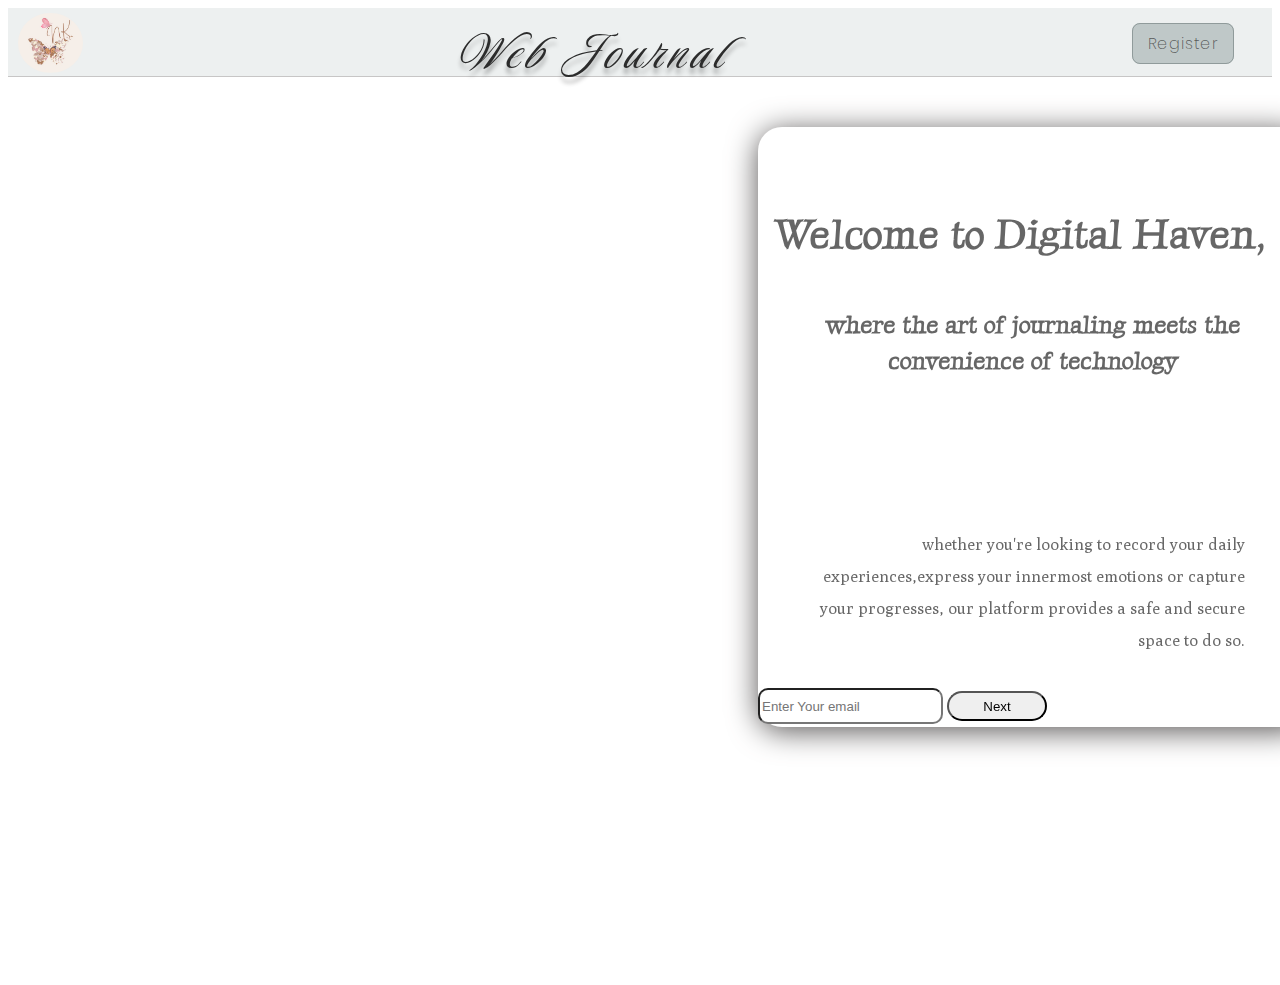
==== index.html @ ea787729 "Change CSS"" ====
<!DOCTYPE html>
<html lang="en">

<head>
    <meta charset="UTF-8">
    <meta http-equiv="X-UA-Compatible" content="IE=edge">
    <meta name="viewport" content="width=device-width, initial-scale=1.0">
    <link rel="stylesheet" href="style.css">
    <link href="https://fonts.googleapis.com/css2?family=Luxurious+Script&family=Poppins&display=swap" rel="stylesheet">
    <link rel="preconnect" href="https://fonts.googleapis.com">
<link rel="preconnect" href="https://fonts.gstatic.com" crossorigin>
<link href="https://fonts.googleapis.com/css2?family=Luxurious+Roman&family=Poly:ital@1&display=swap" rel="stylesheet">
    <title>Main Page</title>
</head>

<body>

    <header>
        <div class="L-block">
            <div>
                <a href="#" title="logo">
                    <img src="./public/images/logo.JPG" alt="logo" class="logo-block">
                </a>
            </div>
            <!-- <div class="header-block"> 
                <nav class="nav-block">
                    <ul>
                        <li><a href="" title="">Home</a></li>
                        <li><a href="" title="">About-us</a></li>
                        <li><a href="" title="">Contact-us</a></li>
                    </ul>
                </nav>
            </div>-->
            <div class="title-block">
                <p>Web Journal</p>
            </div>

            <div class="button-block">
                <a href="" class="btn">Register</a>
            </div>
        </div>
    </header>
    <div id="H-block">
        <div class="background-image"></div>
        <div class="log-block">
            <div class="title">
                <h2>Welcome to Digital Haven,</h2>
                <h3>where the art of journaling meets the convenience of technology</h3>
                <p>whether you're looking to record your daily experiences,express your innermost emotions or capture your progresses, our platform provides a safe and secure space to do so.</p>
            </div>
<!-- <form>
                <div class="J-block"> 
                   <label for="journalname"> <input type="text" class="journalname" id="journalname" placeholder="Enter your journal name" required/></label>
                    <button name="nextBtn">Next</button>
                </div>
                <div id="password">
                  <label for="password"> Journal password <input type="password" name="password" placeholder="password" required/></label>
                    <a href="" class="btn2" >Login</a>
                </div>

            </form>-->
            <form action="">
                <div class="form-field">
                    <label for="email"><input type="text" name="email" placeholder="Enter Your email"/></label>
                    <button name="nextBtn" class="form-btn">Next</button>
                </div>
                <div class="form-field">
                    <label for="password"><input type="text" id="password" name="password" placeholder="Password"/></label>
                <!-- <button name="loginBtn">Login</button> -->
                <a href="" name="loginBtn" class="form-btn">Login</a>
                </div>
            </form>
        </div>
    </div>
    
    <script>
        const form = document.forms[0];
        const loginBtn= document.querySelector("form a");
        loginBtn.style.display = "none";

        form.addEventListener("submit", function(event){
            event.preventDefault();
        });

        const password = document.forms[0].password;
        password.parentNode.style.display = "none";
        const nextBtn = document.forms[0].nextBtn;

        nextBtn.addEventListener("click", function(){
            password.parentNode.style.display ="block";
            loginBtn.style.display = "block";
            nextBtn.style.display = "none";
            document.forms[0].email.parentNode.style.display = "none";
        });
    </script>

</body>

</html>
---- style.css ----
/*.L-block{
    box-sizing: border-box;
    position: absolute;
    width: 1440px;
    height: 73px;
    left: 0px;
    right: 0px;

}*/
/*body{
    background-image:url('G:\Project\bg pic (1).jpg') ;
    background-size: contain;
    background-repeat: no-repeat;
    width: 200px;
    height: 200px;


}*/
.logo-block {
    width: 65px;
    height: 60px;
    border-radius: 50%;
    margin-top: 5px;
    margin-left: 10px;

}

.L-block {
    display: flex;
    /* justify-content: flex;*/
    background: rgb(237, 240, 240);
    background-blend-mode: lighten;
    height: 68px;
    border-bottom: 1px solid rgb(199, 198, 198);

}


/*.nav-block li {
    list-style-type: none;
    display: inline;
    padding-right: 20px;
    margin-left: 5%;
}

li a {
    text-decoration: none;

}*/

.title {
    font-family: 'Luxurious Roman', cursive;
    padding: 15px;
    line-height: 2;
    opacity: 0.6;
}

.title h2 {
    margin-top: 10%;
    font-size: 2.5rem;
}

.title h3 {
    font-size: 1.5rem;
    text-align: center;
    width: 80%;
    margin: 0 auto;
    line-height: 1.5;
}

.title p {
    font-family: 'Poly', serif;
    margin-top: 150px;
    text-align: right;
    width: 86%;
    margin-left: 25px;
}

.title-block {
    margin-top: -4.5%;
    margin-left: 30%;
}

.title-block p {
    font-family: 'Luxurious Script';
    font-size: 60px;
    font-weight: 400;
    color: rgb(44, 44, 44);
    line-height: 84px;
    display: flex;
    align-items: center;
    text-align: center;
    letter-spacing: 0.08em;
    text-shadow: 0px 6px 4px rgba(0, 0, 0, 0.3);

}
form input {
    height: 30px;
    border-radius: 10px;
}

.form-btn {
    border-radius: 24px;
    height: 30px;
    width: 100px;

}

.button-block {
    margin-left: auto;
    margin-right: 3%;
    margin-top: 23px;
}

.btn {

    background: #bac4c4ea;
    padding: 8px 15px;
    border: 1px solid #909b9b;
    border-radius: 8px;
    text-decoration: none;
    font-size: 16px;
    letter-spacing: 0.05em;
    font-weight: 200;
    font-family: 'Poppins';
    color: rgba(50, 49, 49, 0.753);
}

.btn:hover {
    background-color: #4b52529c;
}

#H-block {
    position: relative
}

.background-image {
    background-image: url('./public/images/Main\ image.jpg');
    background-position: center;
    background-size: cover;
    background-repeat: no-repeat;
    height: 900px;
    /* mix-blend-mode: multiply; */
    opacity: 0.8;
    filter: blur(2px);


}

.log-block {
    position: absolute;
    margin-left: 250px;
    margin-top: 30px;
    width: 550px;
    height: 600px;
    top: 20px;
    left: 500px;
    backdrop-filter: blur(1px);
    background: rgba(255, 255, 255, 0.174);
    box-shadow: 0px 4px 30px #575454;
    border-radius: 24px;

}

 .welcome-block { 
    position: absolute;
    width:700px;
    height:60px;
    
    

}
 /*.welcome2-block{ 
    position:relative;
     display: block; 
    flex-direction: column;
    /* align-items:center; 
    padding-left: 25px;
    padding-right: 20px;
    gap: 40px;
    width:600px;
    height: 130px;
    font-size: 20px;

}
/*.J-block {
    margin-top: 55%;
}

.input {
    width: 350px;
    height: 30px;
    margin-left: 20px;
    border: 1px solid rgb(199, 198, 198);
    border-radius: 8px;
    padding: 5px;


}

.btn2 {
    margin-left: 2%;
    padding: 10px 10px; 
    background: #D6AE91;
    border: 1px solid #909b9b;
    border-radius: 32px;
    text-decoration: none;
    font-size: px;
    letter-spacing: 0.05em; 
    font-weight: 200;
    font-family: 'Poppins';
    color: rgba(50, 49, 49, 0.753);
    
}

.btn2:hover {
    background-color: #c8a083d1;
}

/* #password{ 
    display: none;
}*/
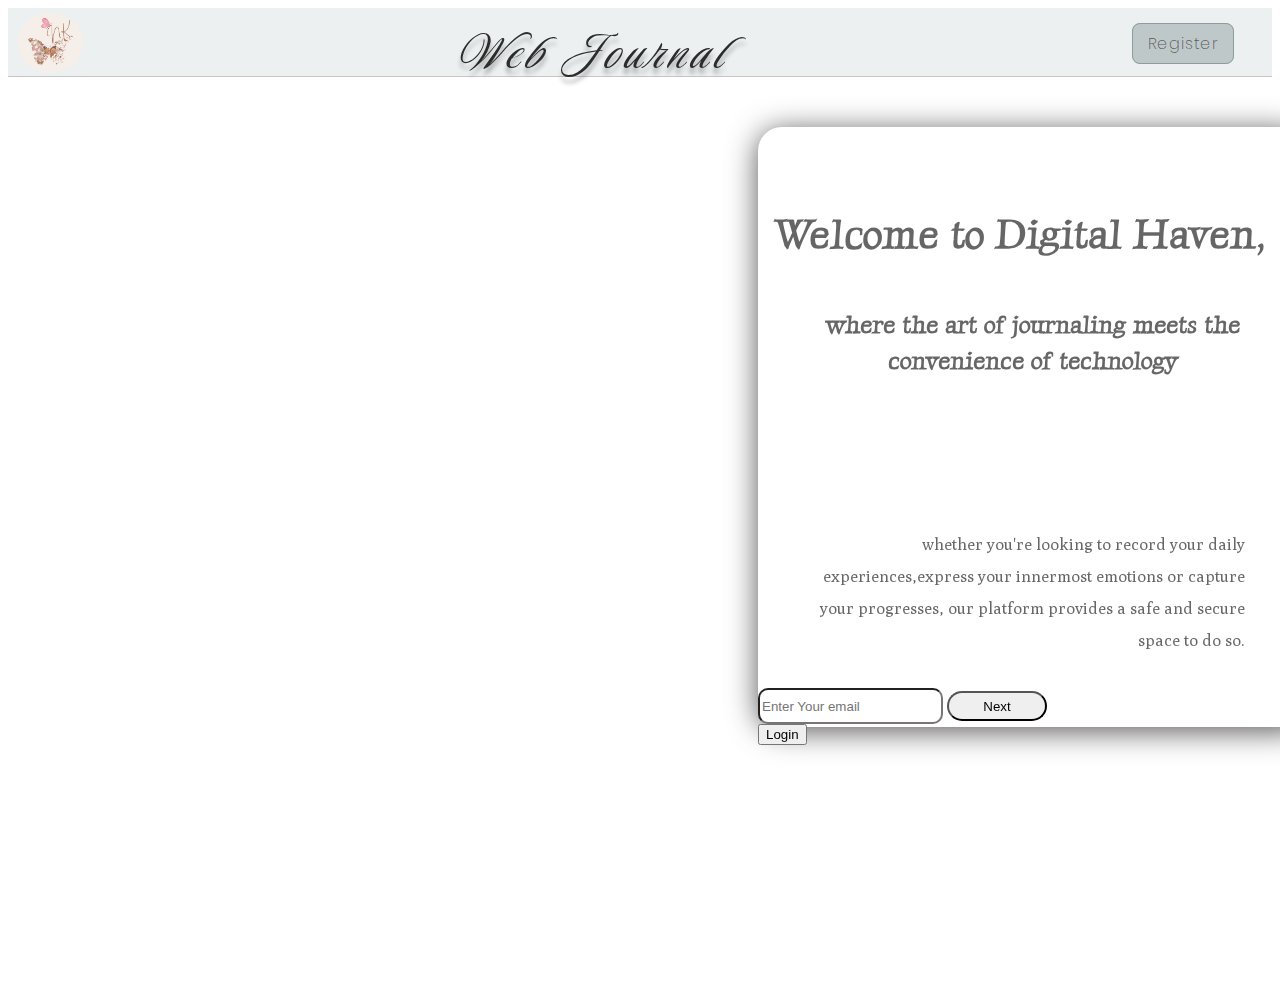
==== commit 7304cef2: "changed" ====
--- a/index.html
+++ b/index.html
@@ -66,7 +66,7 @@
                 </div>
                 <div class="form-field">
                     <label for="password"><input type="text" id="password" name="password" placeholder="Password"/></label>
-                <!-- <button name="loginBtn">Login</button> -->
+                <button name="loginBtn">Login</button>
                 <a href="" name="loginBtn" class="form-btn">Login</a>
                 </div>
             </form>
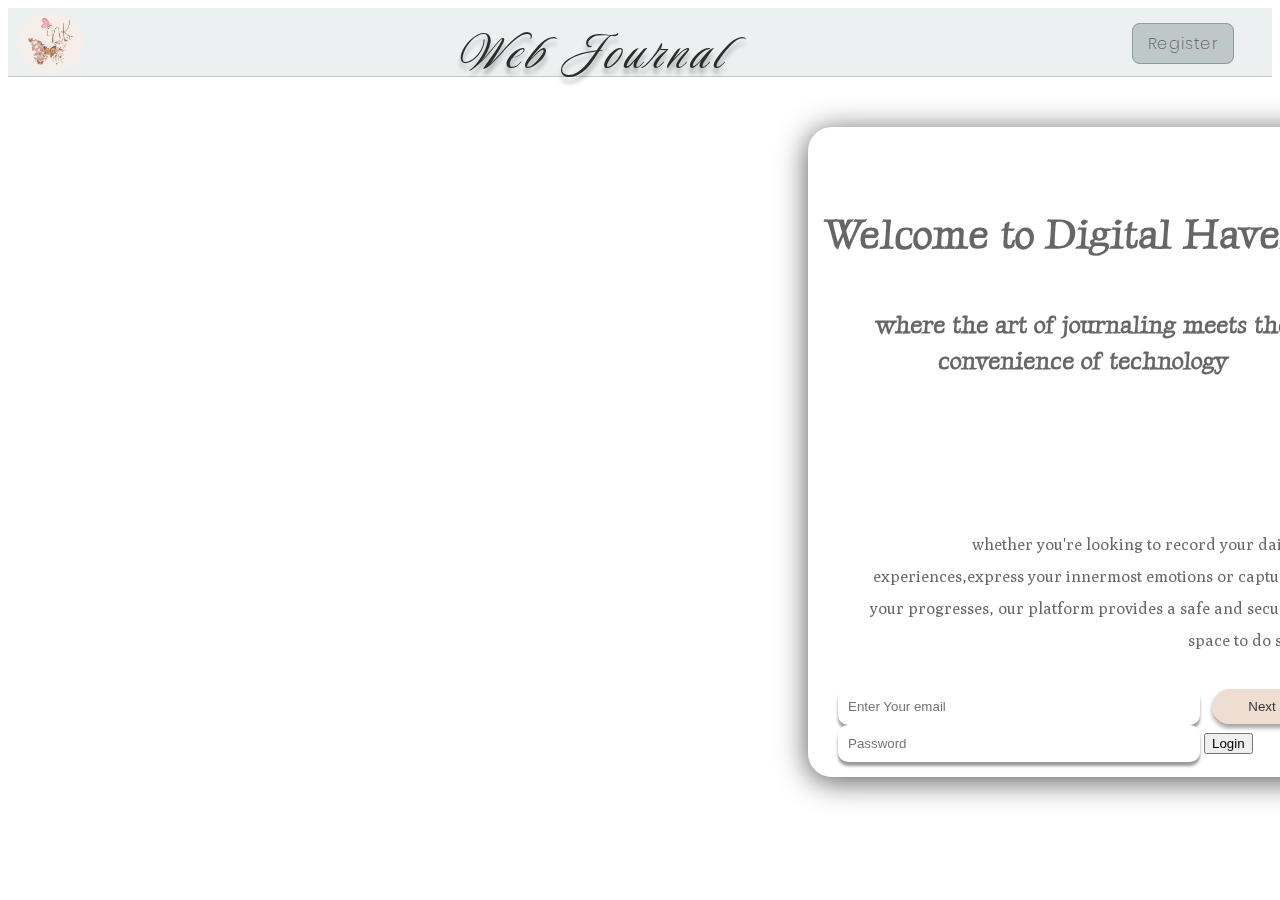
==== commit 9edf6b01: "login button to be updated" ====
--- a/index.html
+++ b/index.html
@@ -22,15 +22,7 @@
                     <img src="./public/images/logo.JPG" alt="logo" class="logo-block">
                 </a>
             </div>
-            <!-- <div class="header-block"> 
-                <nav class="nav-block">
-                    <ul>
-                        <li><a href="" title="">Home</a></li>
-                        <li><a href="" title="">About-us</a></li>
-                        <li><a href="" title="">Contact-us</a></li>
-                    </ul>
-                </nav>
-            </div>-->
+
             <div class="title-block">
                 <p>Web Journal</p>
             </div>
@@ -66,8 +58,8 @@
                 </div>
                 <div class="form-field">
                     <label for="password"><input type="text" id="password" name="password" placeholder="Password"/></label>
-                <button name="loginBtn">Login</button>
-                <a href="" name="loginBtn" class="form-btn">Login</a>
+                 <button name="loginBtn">Login</button> 
+                <!-- <a href="" name="loginBtn" class="form-btn">Login</a> -->
                 </div>
             </form>
         </div>
@@ -94,6 +86,4 @@
         });
     </script>
 
-</body>
-
-</html>+</body>--- a/style.css
+++ b/style.css
@@ -94,15 +94,29 @@
     text-shadow: 0px 6px 4px rgba(0, 0, 0, 0.3);
 
 }
+
+.form-field input{
+    margin-left: 30px;
+}
 form input {
-    height: 30px;
+    height: 35px;
+    width: 350px;
+    padding-left: 10px;
+    border: 1px;
     border-radius: 10px;
+    box-shadow: 0px 4px 3px rgba(0, 0, 0, 0.403);
 }
 
 .form-btn {
     border-radius: 24px;
-    height: 30px;
+    height: 35px;
     width: 100px;
+    margin-left: 8px;
+    border: none;
+    background-color: #d6ae9185;
+    opacity: 0.8;
+    box-shadow: 0px 4px 4px rgba(0, 0, 0, 0.442);
+    cursor: pointer;
 
 }
 
@@ -139,7 +153,7 @@
     background-position: center;
     background-size: cover;
     background-repeat: no-repeat;
-    height: 900px;
+    height: 800px;
     /* mix-blend-mode: multiply; */
     opacity: 0.8;
     filter: blur(2px);
@@ -152,9 +166,9 @@
     margin-left: 250px;
     margin-top: 30px;
     width: 550px;
-    height: 600px;
+    height: 650px;
     top: 20px;
-    left: 500px;
+    left: 550px;
     backdrop-filter: blur(1px);
     background: rgba(255, 255, 255, 0.174);
     box-shadow: 0px 4px 30px #575454;
@@ -162,61 +176,4 @@
 
 }
 
- .welcome-block { 
-    position: absolute;
-    width:700px;
-    height:60px;
-    
-    
-
-}
- /*.welcome2-block{ 
-    position:relative;
-     display: block; 
-    flex-direction: column;
-    /* align-items:center; 
-    padding-left: 25px;
-    padding-right: 20px;
-    gap: 40px;
-    width:600px;
-    height: 130px;
-    font-size: 20px;
-
-}
-/*.J-block {
-    margin-top: 55%;
-}
-
-.input {
-    width: 350px;
-    height: 30px;
-    margin-left: 20px;
-    border: 1px solid rgb(199, 198, 198);
-    border-radius: 8px;
-    padding: 5px;
-
-
-}
-
-.btn2 {
-    margin-left: 2%;
-    padding: 10px 10px; 
-    background: #D6AE91;
-    border: 1px solid #909b9b;
-    border-radius: 32px;
-    text-decoration: none;
-    font-size: px;
-    letter-spacing: 0.05em; 
-    font-weight: 200;
-    font-family: 'Poppins';
-    color: rgba(50, 49, 49, 0.753);
-    
-}
-
-.btn2:hover {
-    background-color: #c8a083d1;
-}
-
-/* #password{ 
-    display: none;
-}*/+ 